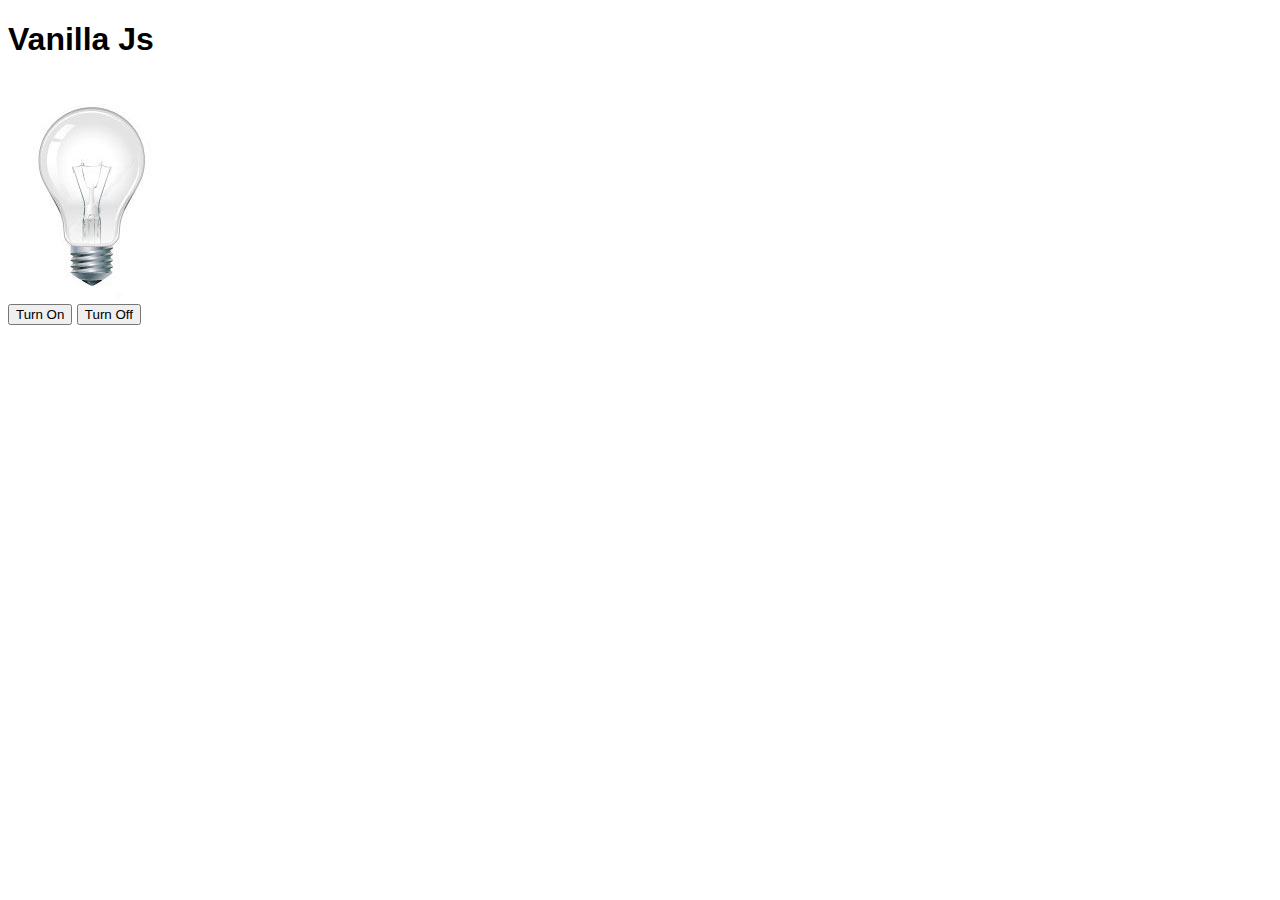
==== index.html @ 36c5c4cf "New Mini-Project" ====
<!DOCTYPE html>
<html lang="en">
<head>
    <meta charset="UTF-8">
    <meta http-equiv="X-UA-Compatible" content="IE=edge">
    <meta name="viewport" content="width=device-width, initial-scale=1.0">
    <title>JS LAMP</title>
    <link rel="stylesheet" href="style.css">
    <link rel="shortcut icon" href="./images/favicon.ico" type="image/x-icon">
</head>
<body>
    <main>
        <header>
            <h1>Vanilla Js</h1>
        </header>

        <div>
            <img src="./images/turned_off.jpg" alt="Lamp" id="lamp">
        </div>

        <div>
            <button id="on">Turn On</button>
            <button id="off">Turn Off</button>
        </div>
    </main>

    <script src="./lamp.js"></script>
</body>
</html>
---- style.css ----
body {
    font-family: Arial, Helvetica, sans-serif;
    
}
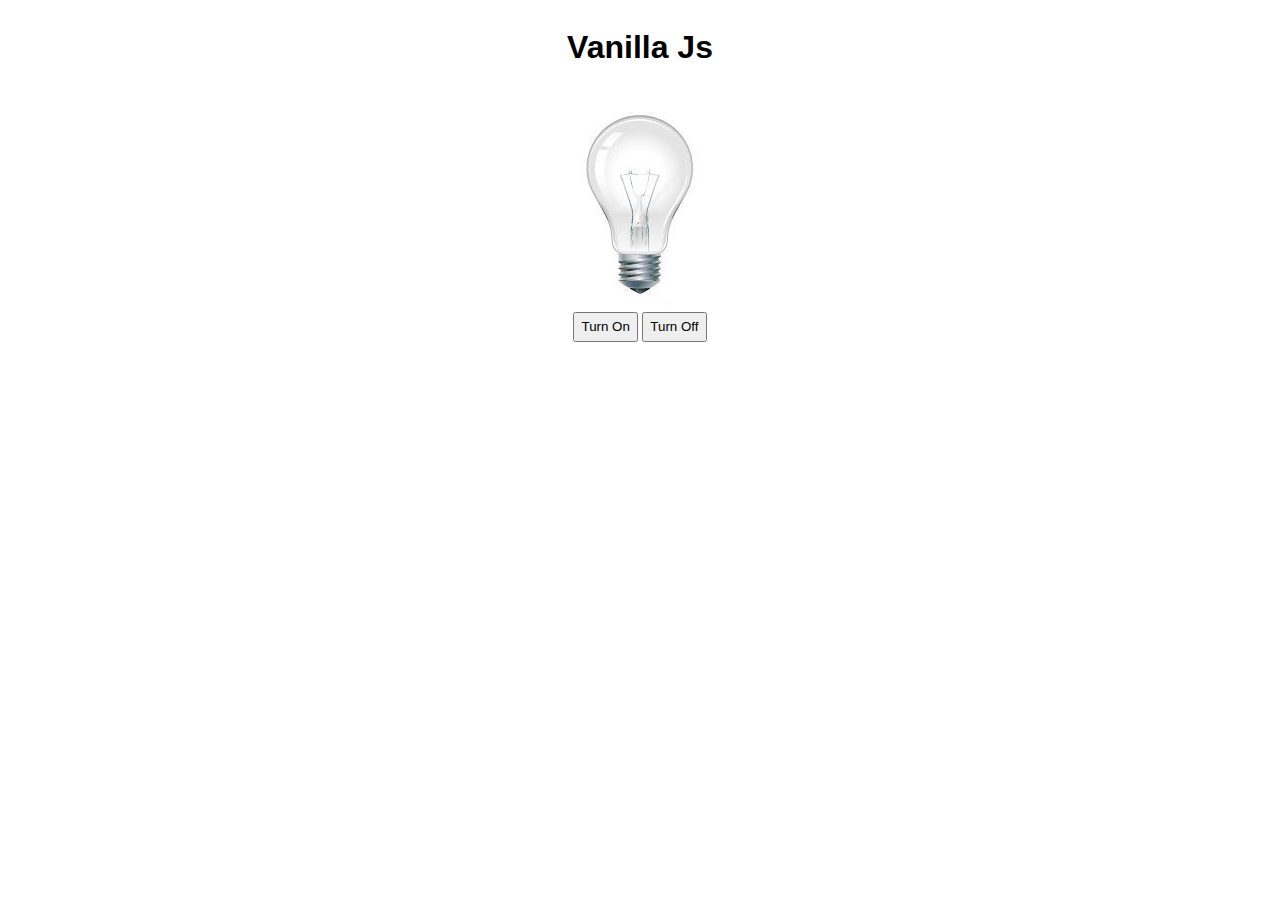
==== commit a79da529: "step1 complete" ====
--- a/index.html
+++ b/index.html
@@ -19,8 +19,8 @@
         </div>
 
         <div>
-            <button id="on">Turn On</button>
-            <button id="off">Turn Off</button>
+            <button class="bttn" id="on">Turn On</button>
+            <button class="bttn" id="off">Turn Off</button>
         </div>
     </main>
 
--- a/style.css
+++ b/style.css
@@ -1,4 +1,12 @@
-body {
-    font-family: Arial, Helvetica, sans-serif;
-    
+@charset "UTF-8";
+
+header, main {
+    font-family: sans-serif;
+    display: flex;
+    flex-direction: column;
+    align-items: center;
+}
+
+.bttn {
+    height: 30px;
 }